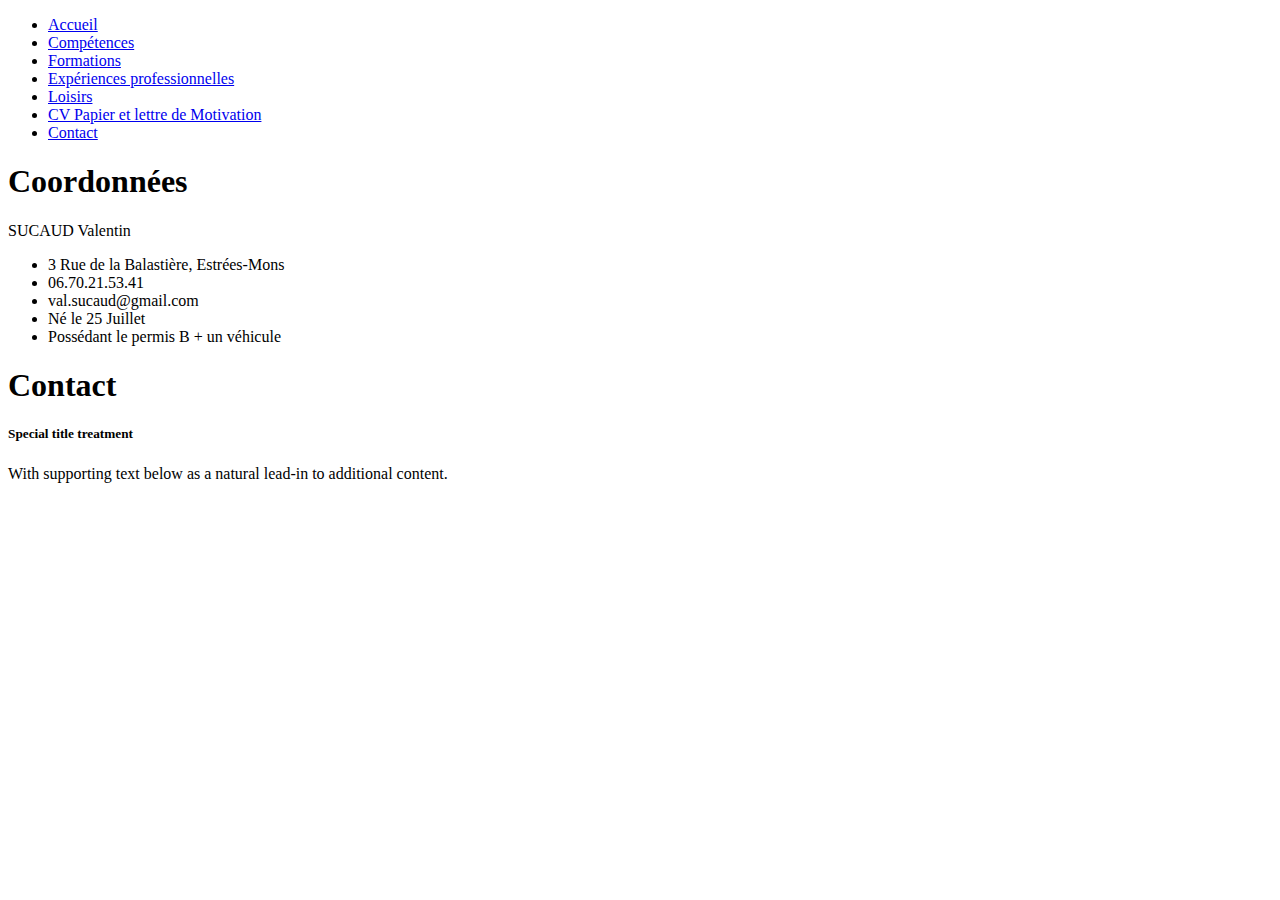
==== contact.html @ c9f2de4f "Rename intex contact.html to contact.html" ====
<!DOCTYPE html>
<html lang="fr">
<head>
    <meta charset="UTF-8">
    <meta http-equiv="X-UA-Compatible" content="IE=edge">
    <meta name="viewport" content="width=device-width, initial-scale=1.0">
    <link href="asset/css/style.css" rel="stylesheet">
    <link href="https://cdn.jsdelivr.net/npm/bootstrap@5.0.1/dist/css/bootstrap.min.css" rel="stylesheet" integrity="sha384-+0n0xVW2eSR5OomGNYDnhzAbDsOXxcvSN1TPprVMTNDbiYZCxYbOOl7+AMvyTG2x" crossorigin="anonymous">
    <title>Contact</title>
</head>
<body>
    <body class="bg-light">
        <div>
          <div class="police">
          <nav class="row navbar navbar-expand-lg bg-danger">
              <div class="container-fluid col-7">
                <div class="collapse navbar-collapse" id="navbarSupportedContent">
                  <ul class="navbar-nav">
                    <li>
                      <a class="nav-link text-light" href="intex.html">
                          Accueil</a>
                    </li>
                    <li class="nav-item">
                      <a class="nav-link text-light" href="intex.html">
                          Compétences</a>
                    </li>
                    <li class="nav-item">
                      <a class="nav-link text-light" href="intex.html">
                        Formations</a>
                    </li>
                    <li class="nav-item">
                      <a class="nav-link text-light" href="intex.html">
                        Expériences professionnelles</a>
                    </li>
                    <li class="nav-item">
                      <a class="nav-link text-light" href="intex.html">
                      Loisirs</a>
                    </li>
                    <li class="nav-item">
                      <a class="nav-link text-light" href="intex.html">
                        CV Papier et lettre de Motivation</a>
                    </li>
                    <li class="nav-item">
                      <a class="nav-link text-light" href="#con">
                        Contact</a>
                    </li>
                </div>
              </div>
            </nav>
        <h1 id="con" class="text-center fst-italic">Coordonnées</h1>
        <div class="row text-center fst-italic ">
          <div class="card shadow-lg mb-5 bg-body rounded mx-auto" style="width: 50rem;">
            <div class="card-header">
              SUCAUD Valentin
            </div>
            <ul class="list-group list-group-flush fst-italic">
              <li class="list-group-item text-danger">3 Rue de la Balastière, Estrées-Mons</li>
              <li class="list-group-item text-danger">06.70.21.53.41</li>
              <li class="list-group-item text-danger">val.sucaud@gmail.com</li>
              <li class="list-group-item text-danger">Né le 25 Juillet</li>
              <li class="list-group-item text-danger">Possédant le permis B + un véhicule</li>
            </ul>
          </div>
          <h1>Contact</h1>
            <div class="col-sm-6 mx-auto">
              <div class="card shadow-lg mb-5 bg-body rounded ">
                <div class="card-body">
                  <h5 class="card-title">Special title treatment</h5>
                  <p class="card-text">With supporting text below as a natural lead-in to additional content.</p>
                </div>
              </div>
            </div>
          </div>
</body>
</html>
---- asset/css/style.css ----
@font-face {
    font-family: "formula1";
    src: url("font/Formula1-Regular.ttf")  format("treutype");
}
.p1{
    font-size: 21px;
}
card{
    box-shadow: 20px 20px 20px rgb(0, 0, 0);
}
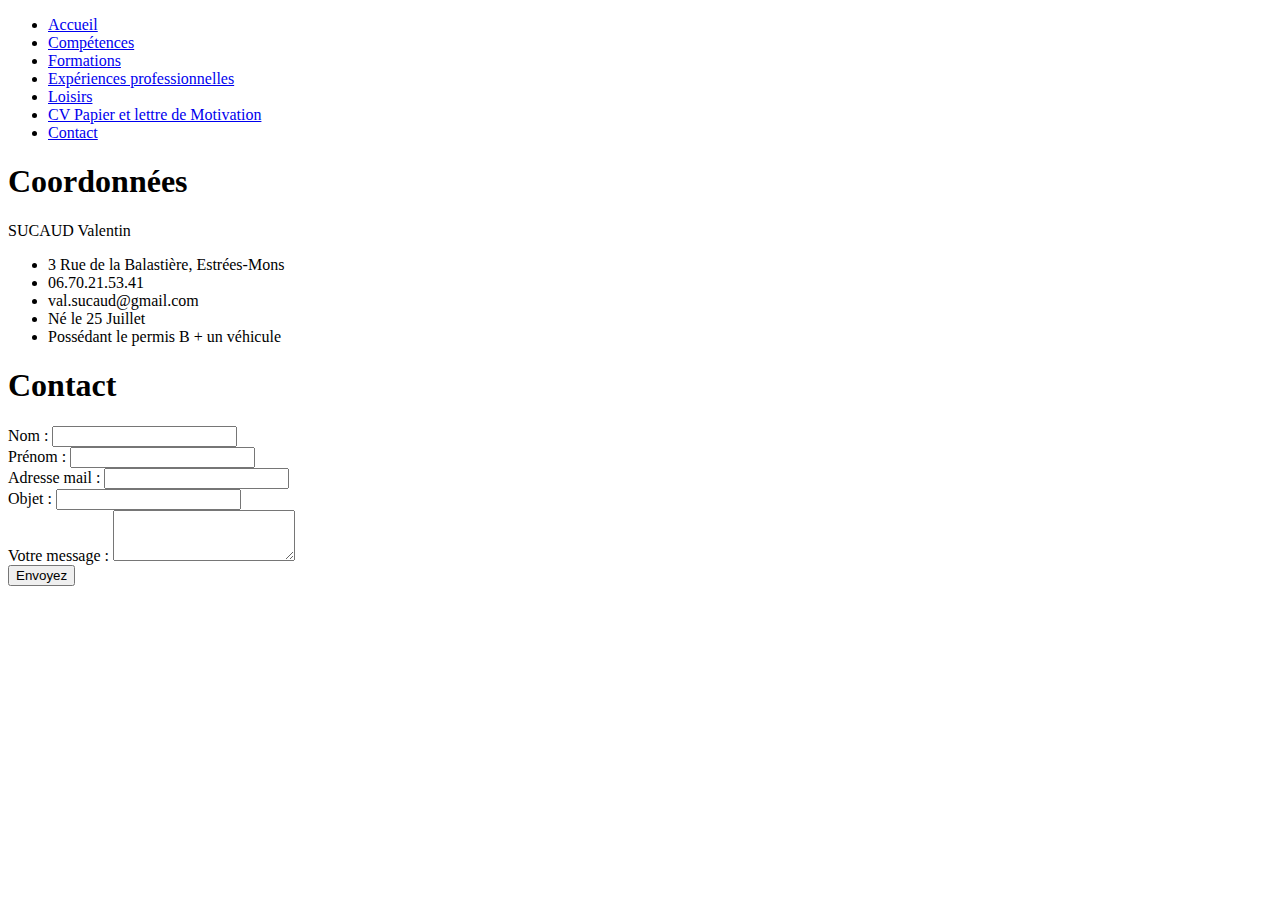
==== commit 898628d6: "CV Fini" ====
--- a/contact.html
+++ b/contact.html
@@ -17,27 +17,27 @@
                 <div class="collapse navbar-collapse" id="navbarSupportedContent">
                   <ul class="navbar-nav">
                     <li>
-                      <a class="nav-link text-light" href="intex.html">
+                      <a class="nav-link text-light" href="index.html">
                           Accueil</a>
                     </li>
                     <li class="nav-item">
-                      <a class="nav-link text-light" href="intex.html">
+                      <a class="nav-link text-light" href="index.html">
                           Compétences</a>
                     </li>
                     <li class="nav-item">
-                      <a class="nav-link text-light" href="intex.html">
+                      <a class="nav-link text-light" href="index.html">
                         Formations</a>
                     </li>
                     <li class="nav-item">
-                      <a class="nav-link text-light" href="intex.html">
+                      <a class="nav-link text-light" href="index.html">
                         Expériences professionnelles</a>
                     </li>
                     <li class="nav-item">
-                      <a class="nav-link text-light" href="intex.html">
+                      <a class="nav-link text-light" href="index.html">
                       Loisirs</a>
                     </li>
                     <li class="nav-item">
-                      <a class="nav-link text-light" href="intex.html">
+                      <a class="nav-link text-light" href="index.html">
                         CV Papier et lettre de Motivation</a>
                     </li>
                     <li class="nav-item">
@@ -62,14 +62,30 @@
             </ul>
           </div>
           <h1>Contact</h1>
-            <div class="col-sm-6 mx-auto">
-              <div class="card shadow-lg mb-5 bg-body rounded ">
-                <div class="card-body">
-                  <h5 class="card-title">Special title treatment</h5>
-                  <p class="card-text">With supporting text below as a natural lead-in to additional content.</p>
-                </div>
-              </div>
-            </div>
+          <form>
+           <div class="container items-center">
+            <div>
+             <label for="nomInputname" class="form-label text-danger">Nom :</label>
+             <input type ="nom" name="name" class="form-control shadow-lg mb-5 bg-body rounded" id="nomInputname"required>
+           </div>
+           <div>
+            <label for="prenomInputlastname" class="form-label text-danger">Prénom :</label>
+            <input type ="prenom" name="lastname"class="form-control shadow-lg mb-5 bg-body rounded" id="prenomInputlastname" >
           </div>
+          <div>
+            <label for="exampleinputEmail1" class="form-label text-danger">Adresse mail :</label>
+            <input type ="email" name="email" class="form-control shadow-lg mb-5 bg-body rounded" id="exampleInputEmail" >
+          </div>
+         <div>
+           <label for="exampleinputObject" class="form-label text-danger">Objet :</label>
+           <input type="objet" name ="object" class="form-control shadow-lg mb-5 bg-body rounded" id ="exampleinputObject">
+         </div> 
+          <div>
+            <label for="message" class="form-label text-danger">Votre message :</label>
+            <textarea class="form-control shadow-lg mb-5 bg-body rounded" id="message" rows="3"></textarea>
+          </div>
+           </div>
+           <button type="button" class="btn btn-danger btn-lg m-5">Envoyez</button>
+          </form> 
 </body>
 </html>
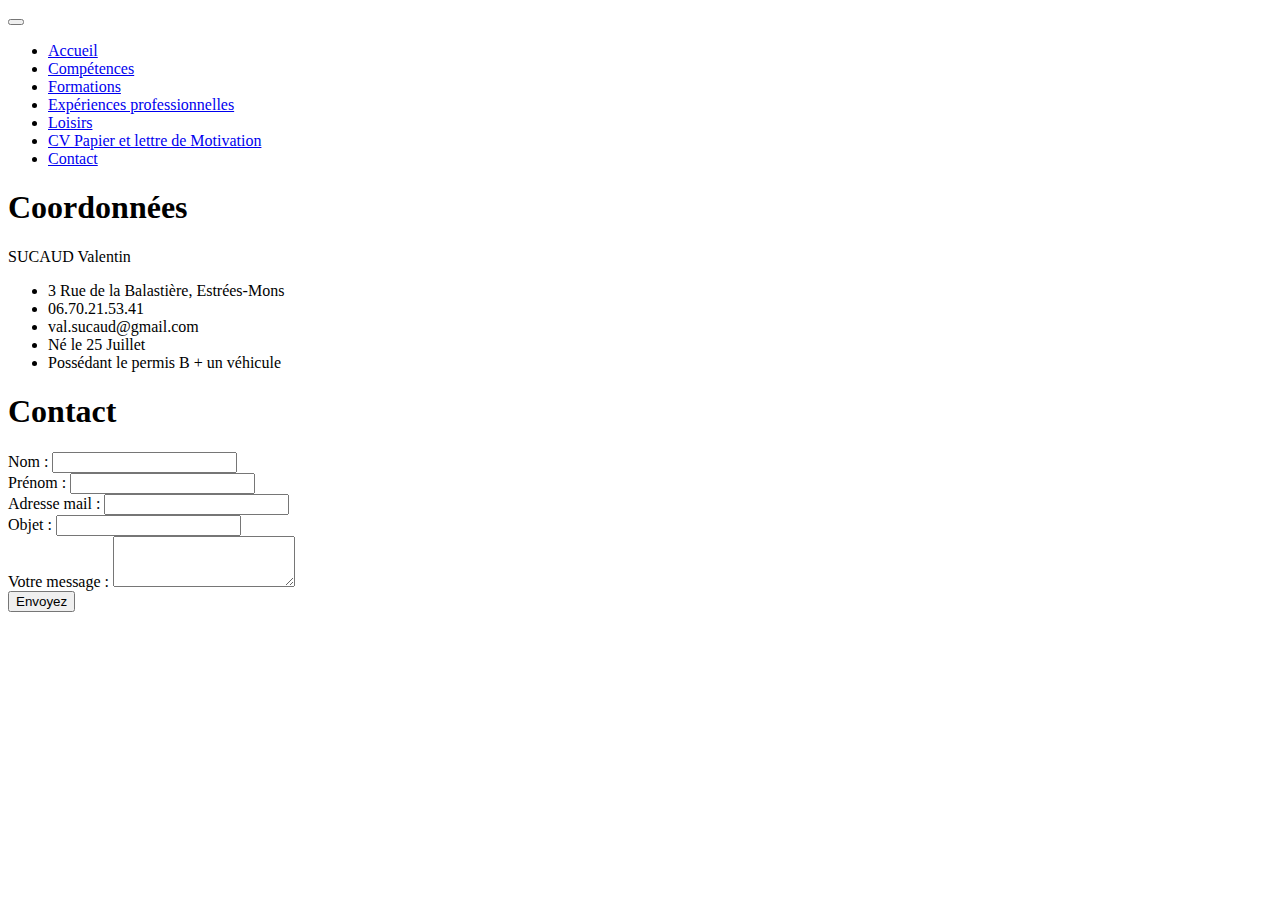
==== commit c026a59f: "CV Fini" ====
--- a/contact.html
+++ b/contact.html
@@ -8,45 +8,39 @@
     <link href="https://cdn.jsdelivr.net/npm/bootstrap@5.0.1/dist/css/bootstrap.min.css" rel="stylesheet" integrity="sha384-+0n0xVW2eSR5OomGNYDnhzAbDsOXxcvSN1TPprVMTNDbiYZCxYbOOl7+AMvyTG2x" crossorigin="anonymous">
     <title>Contact</title>
 </head>
-<body>
     <body class="bg-light">
-        <div>
-          <div class="police">
-          <nav class="row navbar navbar-expand-lg bg-danger">
-              <div class="container-fluid col-7">
-                <div class="collapse navbar-collapse" id="navbarSupportedContent">
-                  <ul class="navbar-nav">
-                    <li>
-                      <a class="nav-link text-light" href="index.html">
-                          Accueil</a>
-                    </li>
-                    <li class="nav-item">
-                      <a class="nav-link text-light" href="index.html">
-                          Compétences</a>
-                    </li>
-                    <li class="nav-item">
-                      <a class="nav-link text-light" href="index.html">
-                        Formations</a>
-                    </li>
-                    <li class="nav-item">
-                      <a class="nav-link text-light" href="index.html">
-                        Expériences professionnelles</a>
-                    </li>
-                    <li class="nav-item">
-                      <a class="nav-link text-light" href="index.html">
-                      Loisirs</a>
-                    </li>
-                    <li class="nav-item">
-                      <a class="nav-link text-light" href="index.html">
-                        CV Papier et lettre de Motivation</a>
-                    </li>
-                    <li class="nav-item">
-                      <a class="nav-link text-light" href="#con">
-                        Contact</a>
-                    </li>
-                </div>
-              </div>
-            </nav>
+      <nav class="navbar navbar-expand-lg navbar-light bg-danger fw-bold fst-italic">
+        <div class="container-fluid">
+          <button class="navbar-toggler" type="button" data-bs-toggle="collapse" data-bs-target="#navbarSupportedContent" aria-controls="navbarSupportedContent" aria-expanded="false" aria-label="Toggle navigation">
+            <span class="navbar-toggler-icon"></span>
+          </button>
+          <div class="collapse navbar-collapse" id="navbarSupportedContent">
+            <ul class="navbar-nav me-auto mb-2 mb-lg-0">
+              <li class="nav-item">
+                <a class="nav-link active" aria-current="page" href="index.html">Accueil</a>
+              </li>
+              <li class="nav-item">
+                <a class="nav-link" href="#compe">Compétences</a>
+              </li>
+              <li class="nav-item">
+                <a class="nav-link" href="#form">Formations</a>
+              </li>
+              <li class="nav-item">
+                <a class="nav-link" href="#expe">Expériences professionnelles</a>
+              </li>
+              <li class="nav-item">
+                <a class="nav-link" href="#loisir">Loisirs</a>
+              </li>
+              <li class="nav-item">
+                <a class="nav-link" href="#cv">CV Papier et lettre de Motivation</a>
+              </li>
+              <li class="nav-item">
+                <a class="nav-link" href="contact.html">Contact</a>
+              </li>
+            </ul>
+          </div>
+        </div>
+      </nav>
         <h1 id="con" class="text-center fst-italic">Coordonnées</h1>
         <div class="row text-center fst-italic ">
           <div class="card shadow-lg mb-5 bg-body rounded mx-auto" style="width: 50rem;">
